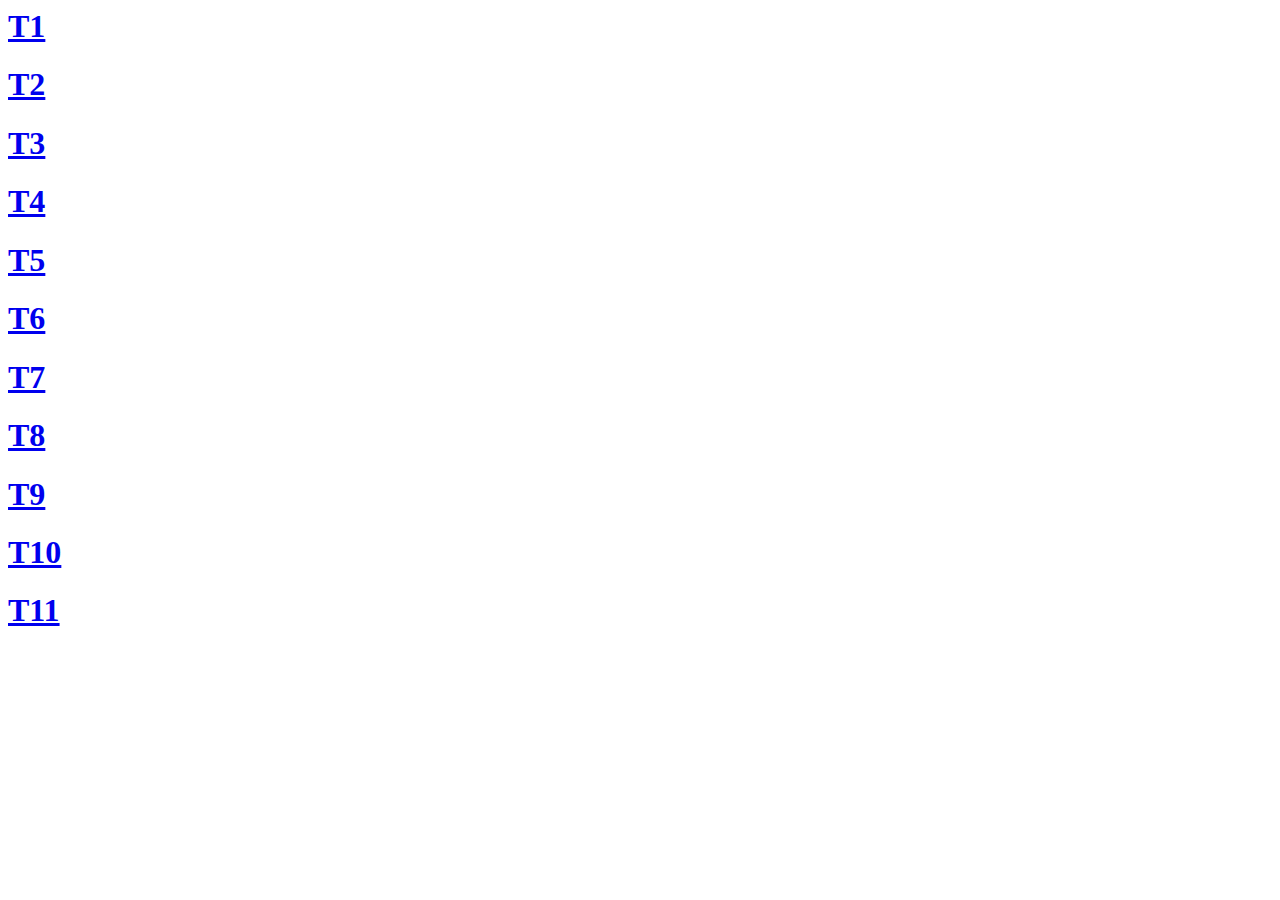
==== index.html @ 31c61f9c "Add files via upload" ====
<html>
    <body>
        <h1><a href="T1.html">T1</a></h1>
        <h1><a href="T2.html">T2</a></h1>
        <h1><a href="T3.html">T3</a></h1>
        <h1><a href="T4.html">T4</a></h1>
        <h1><a href="T5.html">T5</a></h1>
        <h1><a href="T6.html">T6</a></h1>
        <h1><a href="T7.html">T7</a></h1>
        <h1><a href="T8.html">T8</a></h1>
        <h1><a href="T9.html">T9</a></h1>
        <h1><a href="T10.html">T10</a></h1>
        <h1><a href="T11.html">T11</a></h1>
    </body>
</html>
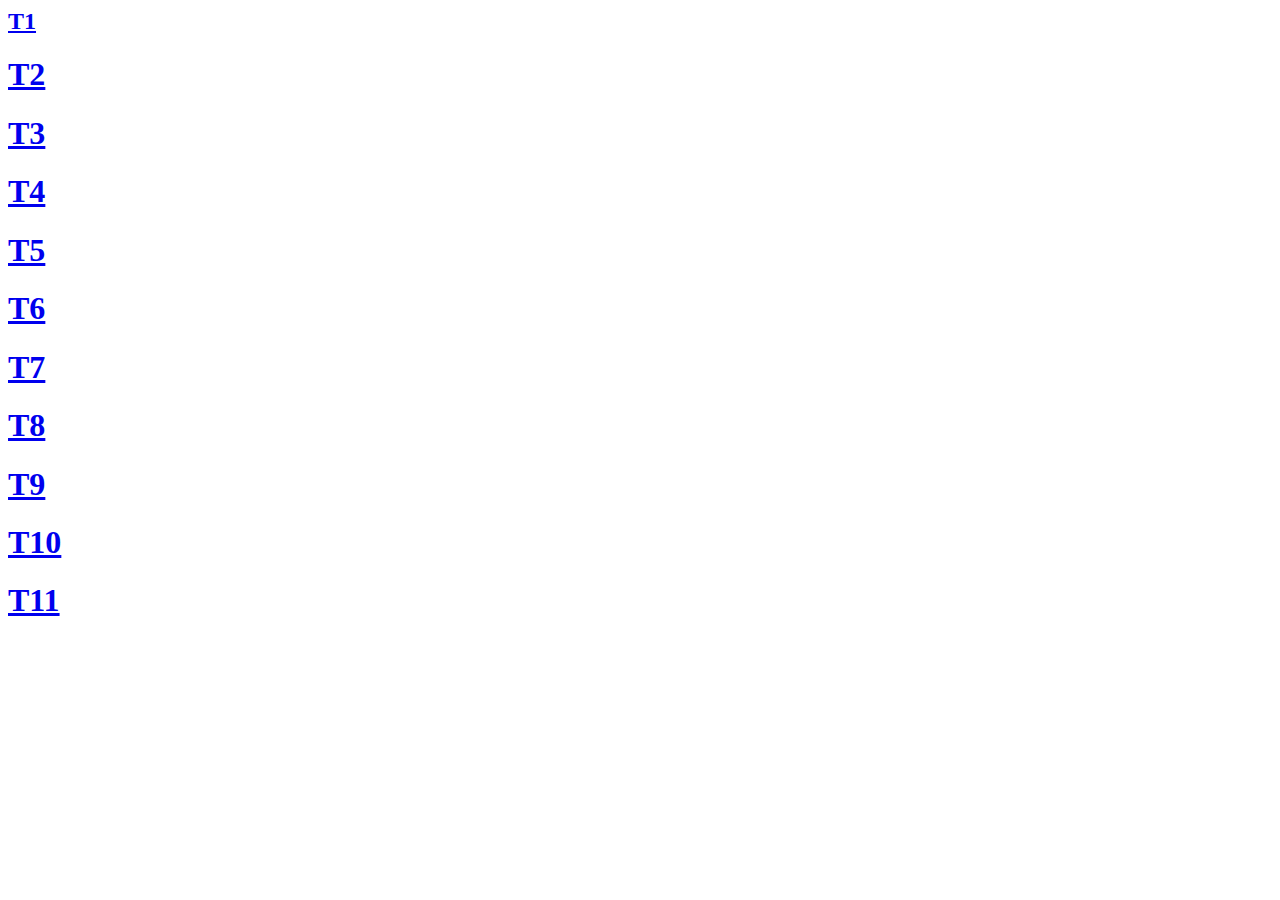
==== commit 23f97c06: "Update index.html" ====
--- a/index.html
+++ b/index.html
@@ -1,6 +1,6 @@
 <html>
     <body>
-        <h1><a href="T1.html">T1</a></h1>
+        <h2><a href="T1.html">T1</a></h2>
         <h1><a href="T2.html">T2</a></h1>
         <h1><a href="T3.html">T3</a></h1>
         <h1><a href="T4.html">T4</a></h1>
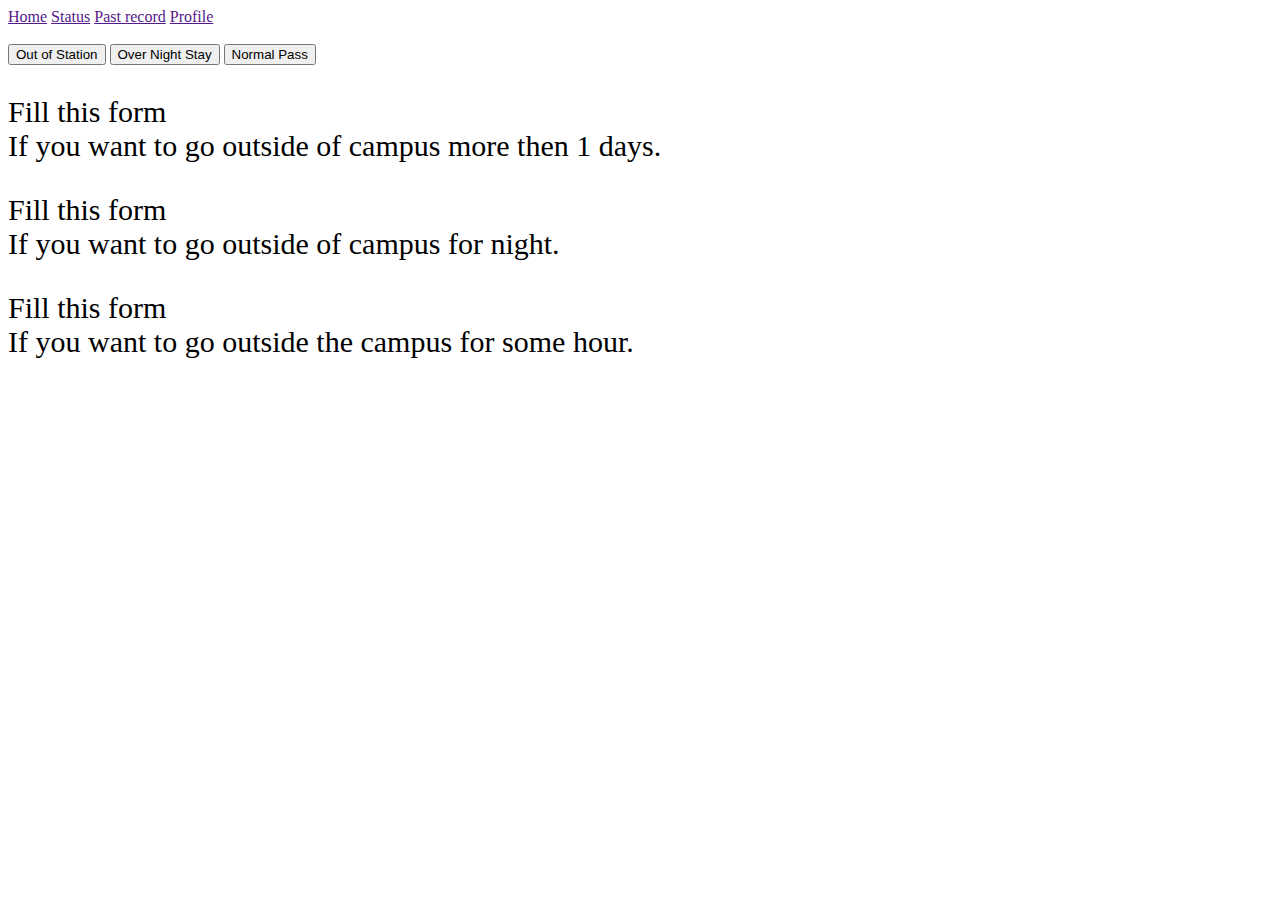
==== commit 17674747: "Added web project to the index html" ====
--- a/index.html
+++ b/index.html
@@ -1,15 +1,42 @@
-<html>
-    <body>
-        <h2><a href="T1.html">T1</a></h2>
-        <h1><a href="T2.html">T2</a></h1>
-        <h1><a href="T3.html">T3</a></h1>
-        <h1><a href="T4.html">T4</a></h1>
-        <h1><a href="T5.html">T5</a></h1>
-        <h1><a href="T6.html">T6</a></h1>
-        <h1><a href="T7.html">T7</a></h1>
-        <h1><a href="T8.html">T8</a></h1>
-        <h1><a href="T9.html">T9</a></h1>
-        <h1><a href="T10.html">T10</a></h1>
-        <h1><a href="T11.html">T11</a></h1>
-    </body>
+<!DOCTYPE html>
+<html lang="en">
+<head>
+    <meta charset="UTF-8">
+    <meta http-equiv="X-UA-Compatible" content="IE=edge">
+    <meta name="viewport" content="width=device-width, initial-scale=1.0">
+    <title>Document</title>
+    <link rel="stylesheet" href="studentportal.css">
+</head>
+
+<body>
+    <div class="nav">
+   <a class = "home" href=""  >Home</a>
+   <a class = "status" href="">Status</a>
+   <a class = " Pastrecord"href="">Past record</a>
+<a class = "profile" href=""> Profile</a>
+
+</div>
+
+    <br>
+    </div>
+
+        <button class="Outofstation"> Out of Station</button>
+        
+        <button class="Overnightstay">Over Night Stay</button>
+        
+        <button class="Normalpass">Normal Pass</button>
+       
+
+    </div>
+    <div class="div1">
+        <p style="font-size: 30px">Fill this form <br> If you want to go outside of campus more then 1 days.</p>
+        </div>
+        <div class="div2">
+            <p style="font-size: 30px">Fill this form <br> If you want to go outside of campus for night. </p>
+           </div>
+           <div class="div3"> 
+            <p style="font-size: 30px">Fill this form <br> If you want to go outside the campus for some hour. </p>
+        </div>
+    
+</body>
 </html>
